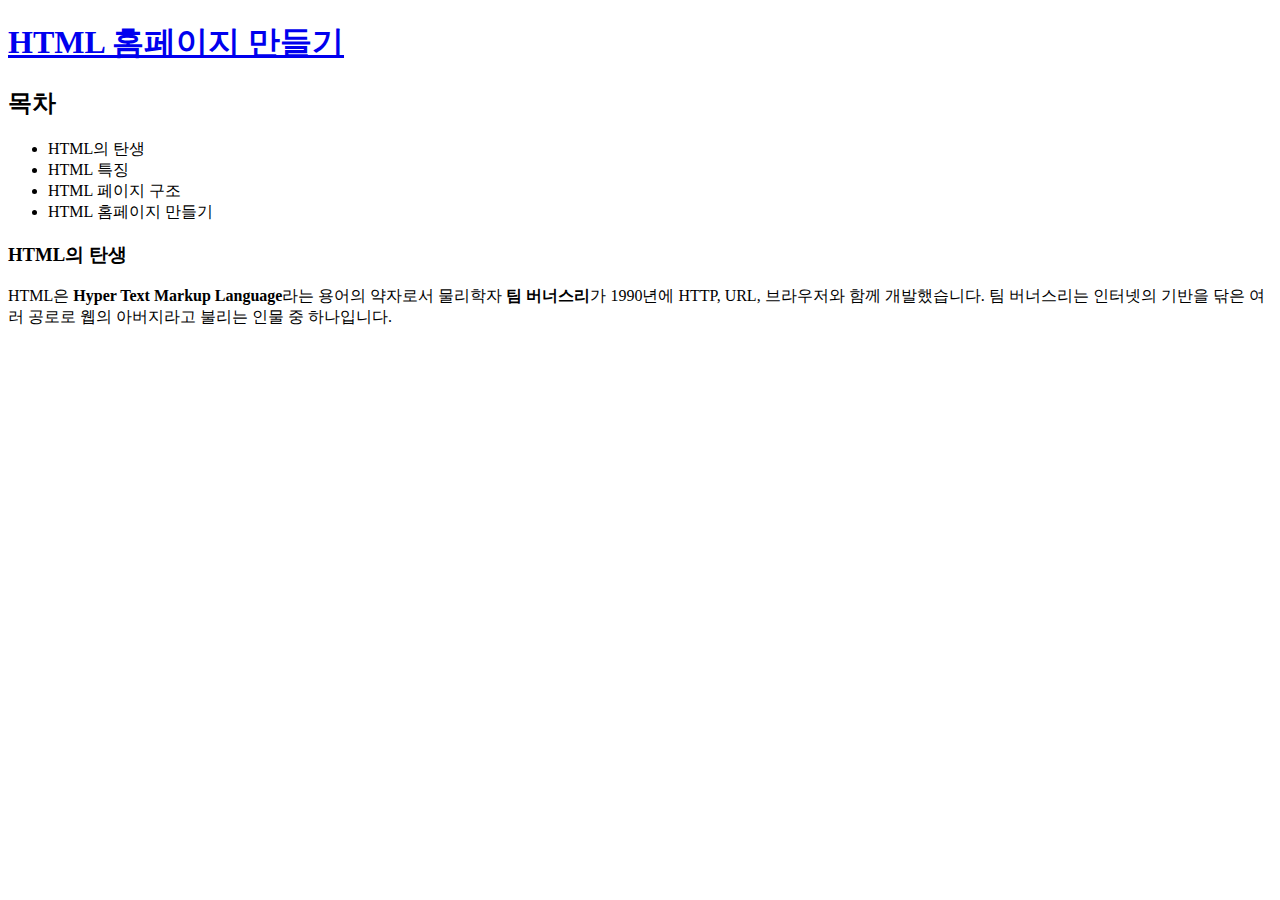
==== html/index.html @ 232e4b73 "index.html file added" ====
<!DOCTYPE html>
<html>

<head>
    <meta charset="UTF-8">
    <meta name="viewport" content="width=device-width, initial-scale=1.0">
    <title>HTML 홈페이지 만들기</title>
</head>

<body>
    <a href="index.html">
        <h1>HTML 홈페이지 만들기</h1>
    </a>

    <h2>목차</h2>
    <ul>
        <li>HTML의 탄생</li>
        <li>HTML 특징</li>
        <li>HTML 페이지 구조</li>
        <li>HTML 홈페이지 만들기</li>
    </ul>

    <h3>HTML의 탄생</h3>
    <p>HTML은 <strong>Hyper Text Markup Language</strong>라는 용어의 약자로서 물리학자 <strong>팀 버너스리</strong>가 1990년에 HTTP, URL,
        브라우저와 함께 개발했습니다. 팀 버너스리는 인터넷의 기반을 닦은 여러 공로로 웹의 아버지라고 불리는 인물 중 하나입니다.</p>

</body>

</html>
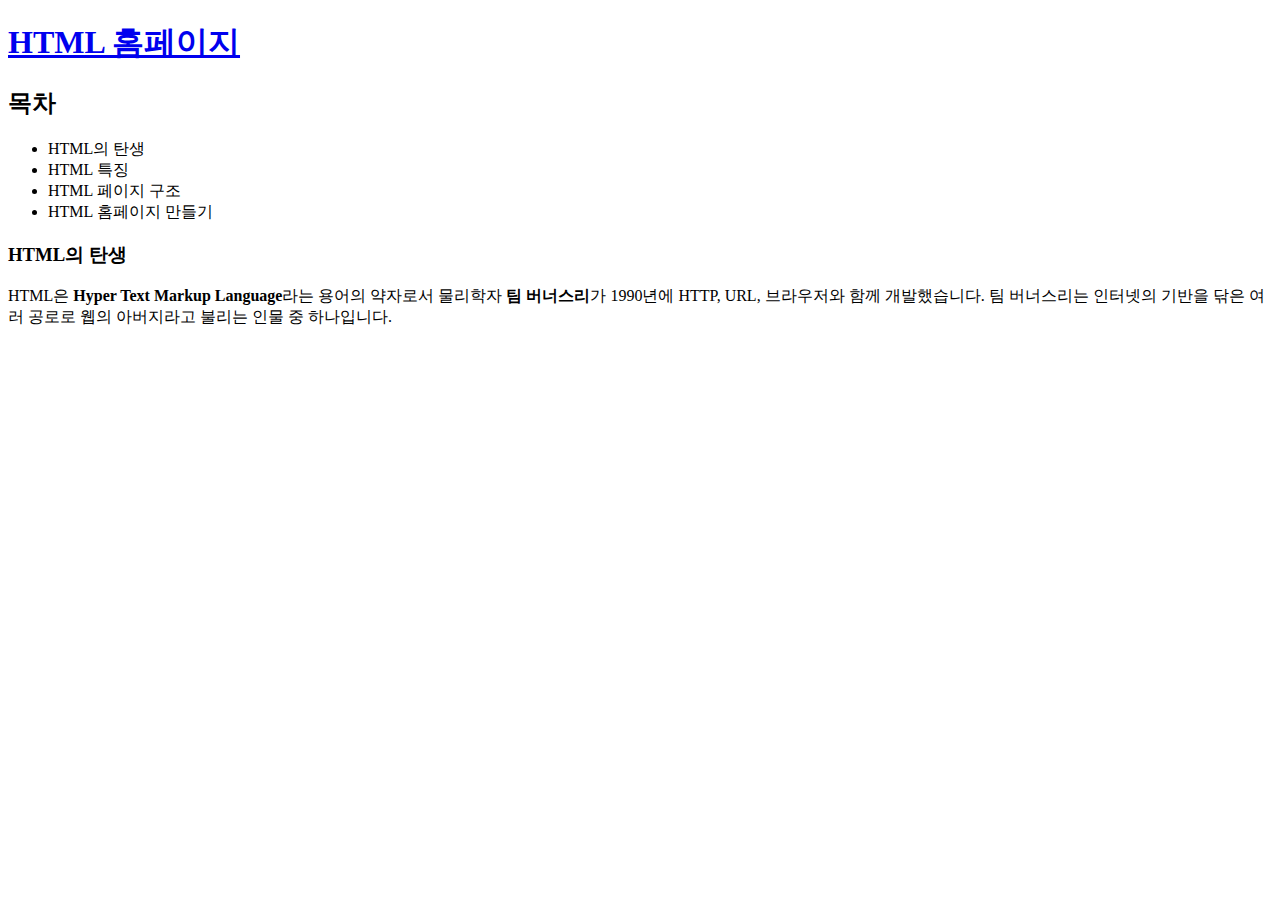
==== commit a25857e4: "some  minor change" ====
--- a/html/index.html
+++ b/html/index.html
@@ -4,12 +4,12 @@
 <head>
     <meta charset="UTF-8">
     <meta name="viewport" content="width=device-width, initial-scale=1.0">
-    <title>HTML 홈페이지 만들기</title>
+    <title>HTML 홈페이지</title>
 </head>
 
 <body>
     <a href="index.html">
-        <h1>HTML 홈페이지 만들기</h1>
+        <h1>HTML 홈페이지</h1>
     </a>
 
     <h2>목차</h2>
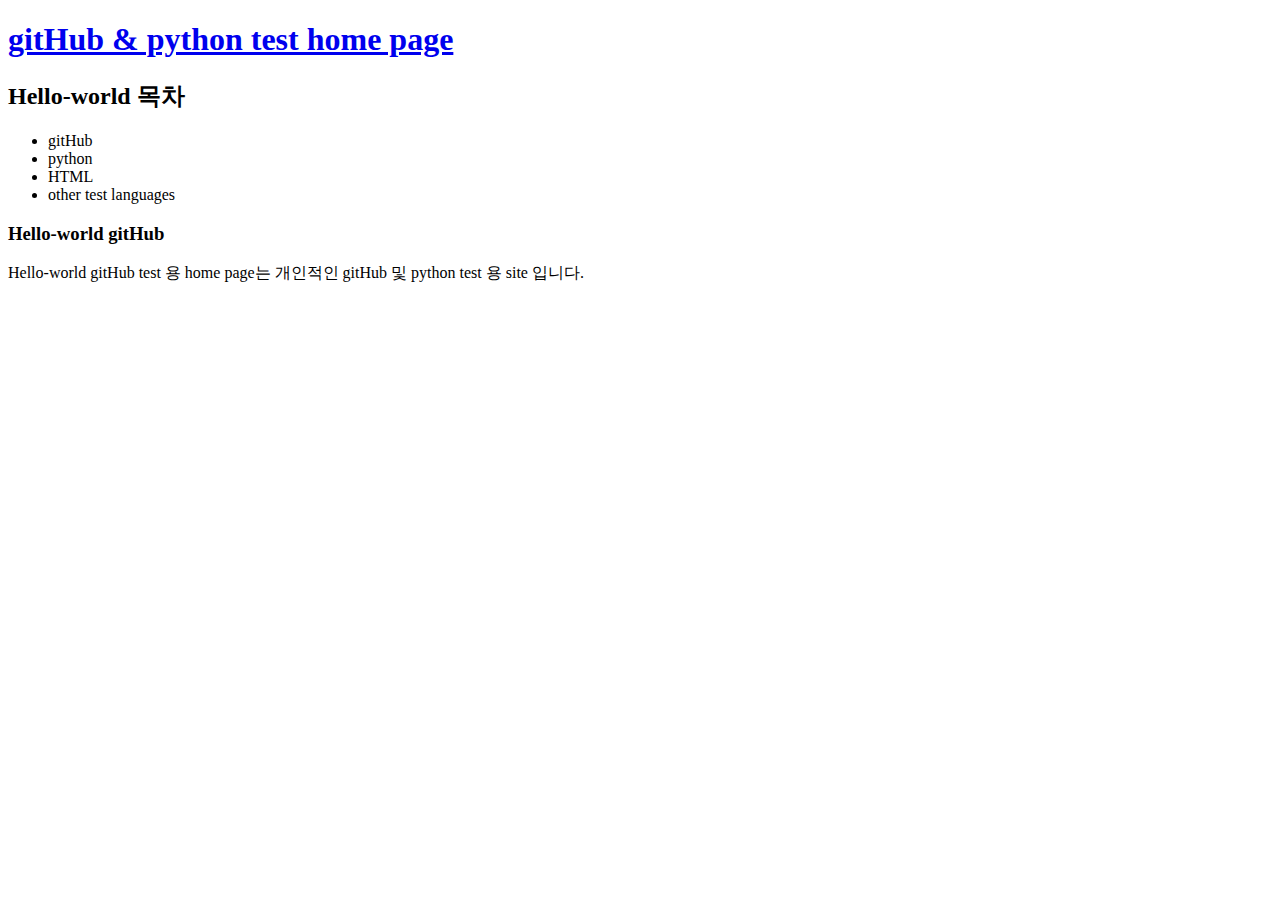
==== commit 0bb5fec7: "Minor change" ====
--- a/html/index.html
+++ b/html/index.html
@@ -4,25 +4,24 @@
 <head>
     <meta charset="UTF-8">
     <meta name="viewport" content="width=device-width, initial-scale=1.0">
-    <title>HTML 홈페이지</title>
+    <title>Hello-world gitHub test home page</title>
 </head>
 
 <body>
     <a href="index.html">
-        <h1>HTML 홈페이지</h1>
+        <h1>gitHub & python test home page</h1>
     </a>
 
-    <h2>목차</h2>
+    <h2>Hello-world 목차</h2>
     <ul>
-        <li>HTML의 탄생</li>
-        <li>HTML 특징</li>
-        <li>HTML 페이지 구조</li>
-        <li>HTML 홈페이지 만들기</li>
+        <li>gitHub</li>
+        <li>python</li>
+        <li>HTML</li>
+        <li>other test languages</li>
     </ul>
 
-    <h3>HTML의 탄생</h3>
-    <p>HTML은 <strong>Hyper Text Markup Language</strong>라는 용어의 약자로서 물리학자 <strong>팀 버너스리</strong>가 1990년에 HTTP, URL,
-        브라우저와 함께 개발했습니다. 팀 버너스리는 인터넷의 기반을 닦은 여러 공로로 웹의 아버지라고 불리는 인물 중 하나입니다.</p>
+    <h3>Hello-world gitHub</h3>
+    <p>Hello-world gitHub test 용 home page는 개인적인 gitHub 및 python test 용 site 입니다. </p>
 
 </body>
 
